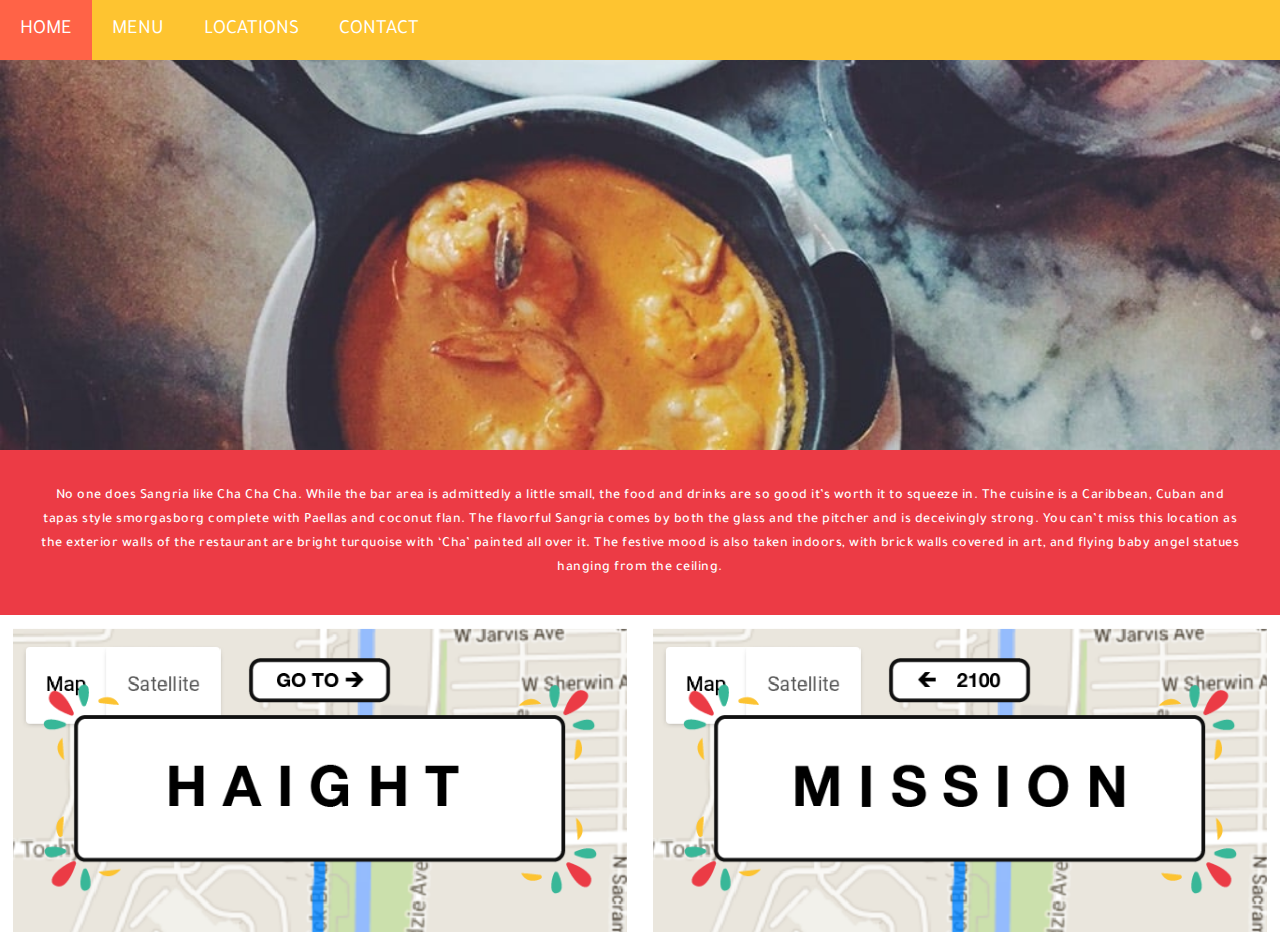
==== webdesign.html @ fb6ab692 "first commit" ====
<!DOCTYPE html>
<html>

<head>
	<meta name="viewport" content="width=device-width, initial-scale=1">
	<title>CHA CHA CHA</title>
	<link href="css/webdesign.css" rel="stylesheet">
	<link href="https://fonts.googleapis.com/css?family=Tajawal:400,500,700,800,900" rel="stylesheet">
</head>


<body>

<div class="topnav" id="myTopnav">
  <a href="#home" class="active">HOME</a>
  <a href="#menu">MENU</a>
  <a href="#locations">LOCATIONS</a>
  <a href="#contact">CONTACT</a>
  <a href="javascript:void(0);" style="font-size:3.5vw;" class="icon" onclick="myFunction()">&#9776;</a>
</div>

<div class="parallax"></div>

<div class="textBlock" style="background-color:#ec3b45">
		<p class="main">No one does Sangria like Cha Cha Cha. While the bar area is admittedly a little small, 
		the food and drinks are so good it’s worth it to squeeze in. The cuisine is a Caribbean, 
		Cuban and tapas style smorgasborg complete with Paellas and coconut flan. The 
		flavorful Sangria comes by both the glass and the pitcher and is deceivingly strong. 
		You can’t miss this location as the exterior walls of the restaurant are bright turquoise 
		with ‘Cha’ painted all over it. The festive mood is also taken indoors, with brick walls 
		covered in art, and flying baby angel statues hanging from the ceiling.</p>
</div>


	<article class="leftCol">
		<a href="#haight"><img src="images/haight.png"></a> 
	</article>


	<article class="rightCol">
		<a href="#mission"><img src="images/mission.png"></a> 
	</article>

<div class="clearFloat"></div>	


<!-- 

		<h2 class="menuSection">name of section</h2>
		<h3 class="menuItem">name of item</h3>
		<p class="menu">description description description description description description</p>

		<h2 class="menuSection">name of section</h2>
		<h3 class="menuItem">name of item</h3>
		<p class="menu">description description description description description description</p>

		<h2 class="menuSection">name of section</h2>
		<h3 class="menuItem">name of item</h3>
		<p class="menu">description description description description description description</p>

		<h2 class="menuSection">name of section</h2>
		<h3 class="menuItem">name of item</h3>
		<p class="menu">description description description description description description</p>


		<h2 class="menuSection">name of section</h2>
		<h3 class="menuItem">name of item</h3>
		<p class="menu">description description description description description description</p>


		<h2 class="menuSection">name of section</h2>
		<h3 class="menuItem">name of item</h3>
		<p class="menu">description description description description description description</p>

		<h2 class="menuSection">name of section</h2>
		<h3 class="menuItem">name of item</h3>
		<p class="menu">description description description description description description</p>

		<h2 class="menuSection">name of section</h2>
		<h3 class="menuItem">name of item</h3>
		<p class="menu">description description description description description description</p>

		<h2 class="menuSection">name of section</h2>
		<h3 class="menuItem">name of item</h3>
		<p class="menu">description description description description description description</p>

-->



<script>

function myFunction() {
var x = document.getElementById("myTopnav");
if (x.className === "topnav") {
x.className += " responsive";
} else {
x.className = "topnav";
}
}

</script>


</body>

</html>
---- css/webdesign.css ----
* {
	box-sizing: border-box;
}

body, html {
  margin: 0 auto;
  height: 100%;
  width: 100%;
  font-family: 'Tajawal', sans-serif;
}

h2.menuSection {
	font-size: 26px;
	color: #ec3b47;
	display: block;
}

h3.menuItem {
	font-size: 20px;
	display: block;
}

p.menu {
	font-size: 12px;
	display: block;
}


p.main {
  font-size: 14px;
  line-height: 24px;
  letter-spacing: 0.5px;
  margin-bottom: 15px;
	font-weight: 500;
	text-align: center;
	color: white;
}

article {
  margin-bottom: 1%;
  background-color: #efefef;
}

img {
    width: 100%;
    height: auto;
}


.textBlock {
	width: 100%;
	padding: 20px 40px;
  position: relative;

}

.leftCol, .rightCol {
  float: left;
  margin: 1%;
  padding: 30px;
  width: 48%;
  background: url(../images/map.png);
  background-size: cover;
}

.clearFloat {
	clear: both;
}

.parallax { 
    background: url(../images/cover.jpg);
    height: 50%; 
    background-attachment: fixed;
    background-position: center;
    background-repeat: no-repeat;
    background-size: cover;
}

.topnav {
  overflow: hidden;
  background-color: #fec430;
  position: fixed; /* Set the navbar to fixed position */
  top: 0; /* Position the navbar at the top of the page */
  width: 100%; /* Full width */
  z-index: 100;
  transition: top 0.3s;
}

.topnav a {
  float: left;
  display: block;
  color: #ffffff;
  text-align: center;
  padding: 18px 20px;
  text-decoration: none;
  font-size: 20px;
}

.topnav a:hover {
  background-color: tomato;
}

.active {
  color: tomato;
}

.topnav .icon {
  display: none;
} 


@media screen and (max-width: 600px) {
  .topnav a:not(:first-child) {display: none;}
  .topnav a.icon {
    float: right;
    display: block;
  }
}

@media screen and (max-width: 600px) {
  .topnav.responsive {position: relative;}
  .topnav.responsive .icon {
    position: absolute;
    right: 0;
    top: 0; 
  }
  .topnav.responsive a {
    float: none;
    display: block;
    text-align: center;
  }
}

@media screen and (max-width: 600px) {
  .rightCol {
    float: none;
    width: 100%;
    display: block;
  }
}

@media screen and (max-width: 600px) {
  .leftCol {
    float: none;
    width: 100%;
    display: block;
  }
}
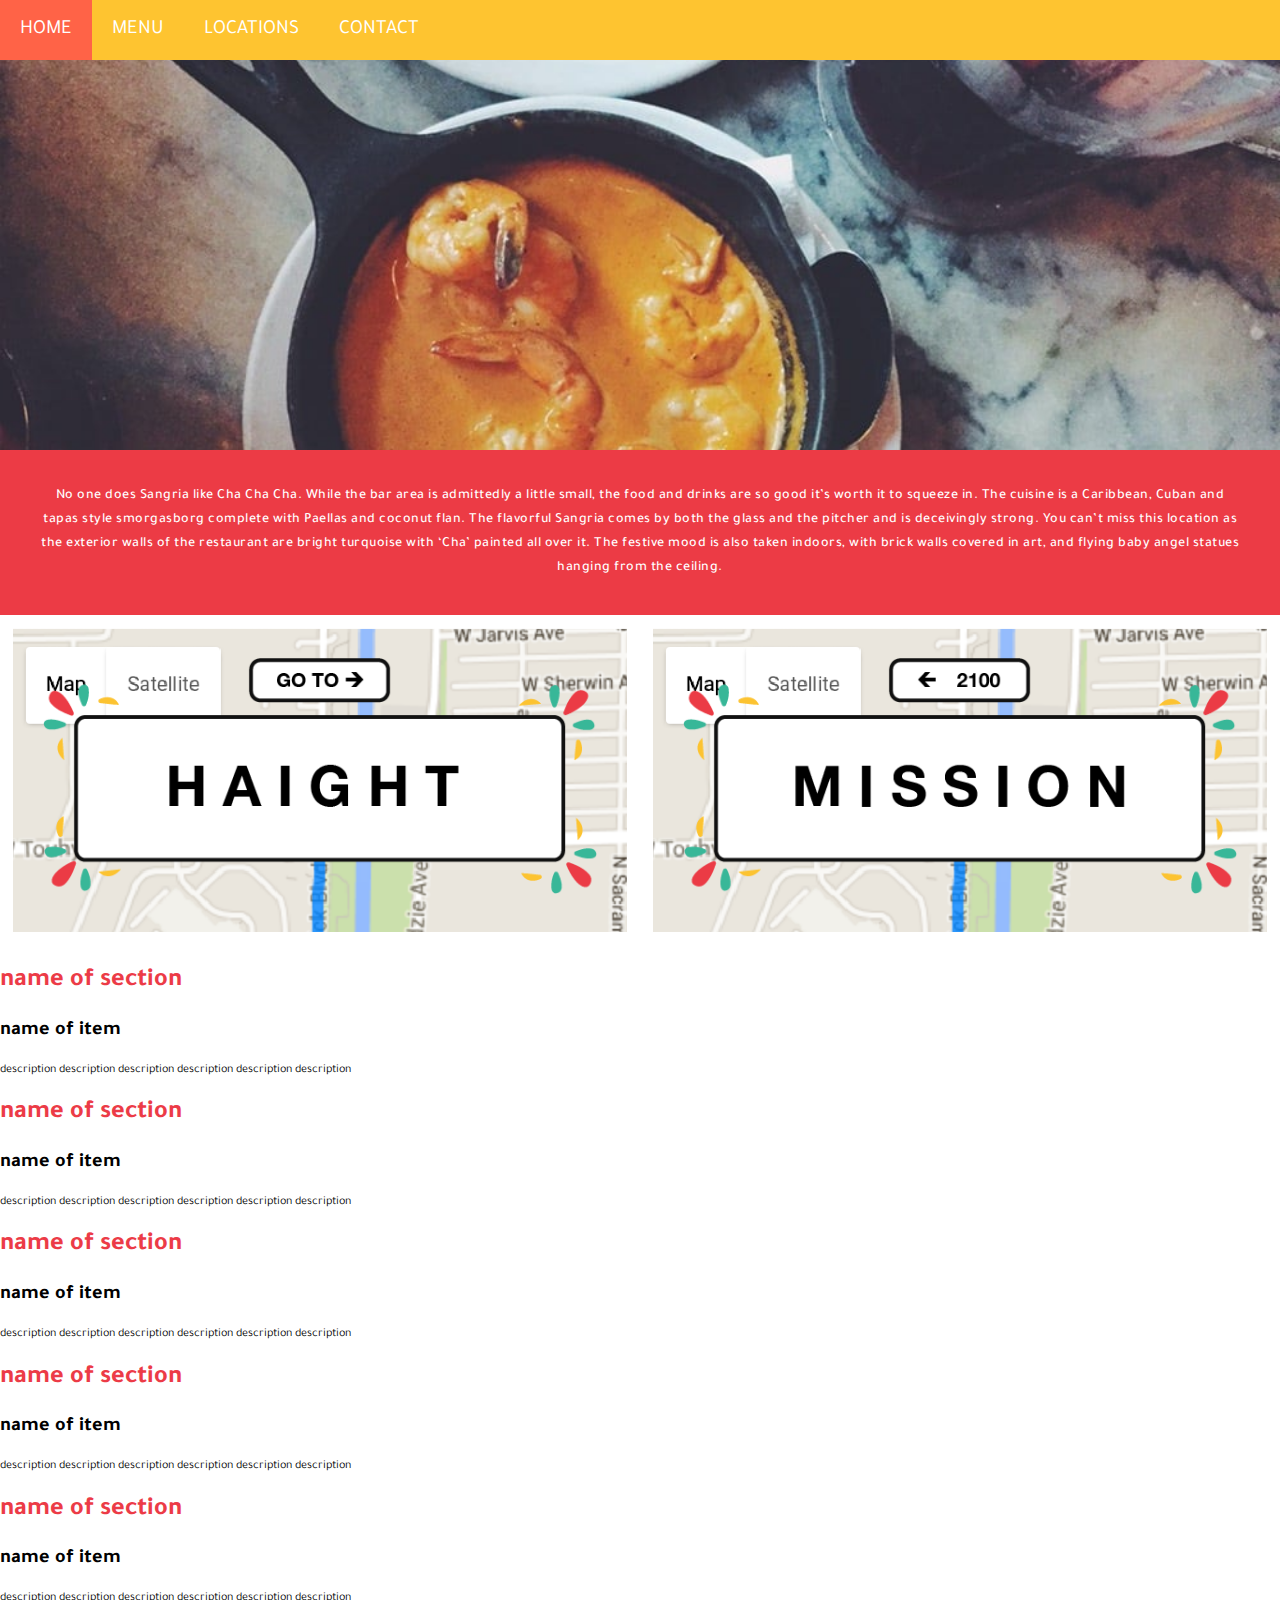
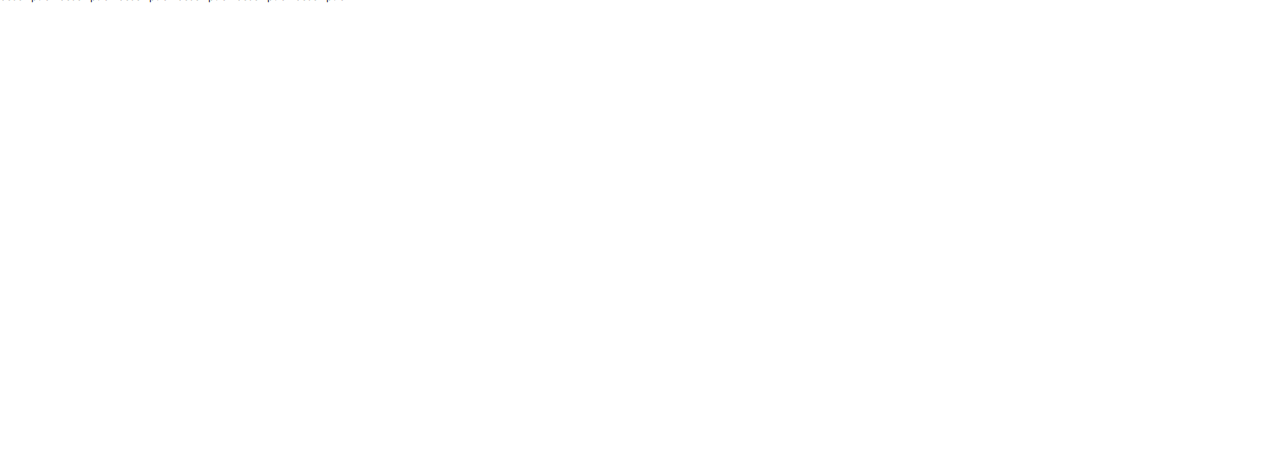
==== commit 8f956ab7: "added menu scroll effect and embedded map" ====
--- a/webdesign.html
+++ b/webdesign.html
@@ -6,6 +6,7 @@
 	<title>CHA CHA CHA</title>
 	<link href="css/webdesign.css" rel="stylesheet">
 	<link href="https://fonts.googleapis.com/css?family=Tajawal:400,500,700,800,900" rel="stylesheet">
+	<script src="js/scrollMagic/scrollMagic.js" type="text/javascript"></script>
 </head>
 
 
@@ -36,12 +37,58 @@
 		<a href="#haight"><img src="images/haight.png"></a> 
 	</article>
 
-
 	<article class="rightCol">
 		<a href="#mission"><img src="images/mission.png"></a> 
 	</article>
 
 <div class="clearFloat"></div>	
+
+
+
+
+
+
+<section>
+
+<div class="menuBlock"><a name="menu"></a>
+	
+		<h2 class="menuSection">name of section</h2>
+		<h3 class="menuItem">name of item</h3>
+		<p class="menu">description description description description description description</p>
+
+		<h2 class="menuSection">name of section</h2>
+		<h3 class="menuItem">name of item</h3>
+		<p class="menu">description description description description description description</p>
+
+		<h2 class="menuSection">name of section</h2>
+		<h3 class="menuItem">name of item</h3>
+		<p class="menu">description description description description description description</p>
+
+		<h2 class="menuSection">name of section</h2>
+		<h3 class="menuItem">name of item</h3>
+		<p class="menu">description description description description description description</p>
+
+
+		<h2 class="menuSection">name of section</h2>
+		<h3 class="menuItem">name of item</h3>
+		<p class="menu">description description description description description description</p>
+
+</div>
+
+
+<div id="wrapper"><a name="locations"></a>
+	<div id="google_map">
+
+<iframe src="https://www.google.com/maps/embed?pb=!1m18!1m12!1m3!1d50494.67511019164!2d-122.50140101569522!3d37.72162147324854!2m3!1f0!2f0!3f0!3m2!1i1024!2i768!4f13.1!3m3!1m2!1s0x80858753d49e1c09%3A0x97a3a2b6c7bbd864!2sCha+Cha+Cha!5e0!3m2!1sen!2sus!4v1525992260821" width="1000" height="450" frameborder="0" style="border:0" allowfullscreen></iframe>
+
+
+	</div>
+
+	<div id="over_map">
+	</div>
+
+</div>
+</section>
 
 
 <!-- 
@@ -99,9 +146,208 @@
 }
 }
 
+
+var controller = new ScrollMagic.Controller();
+var scene = new ScrollMagic.Scene({
+  triggerElement: '.menuBlock'
+})
+
+.setClassToggle('.menuBlock', 'show')
+.addTo(controller);
+
+
+[
+  {
+    "elementType": "geometry",
+    "stylers": [
+      {
+        "color": "#f5f5f5"
+      }
+    ]
+  },
+  {
+    "elementType": "labels.icon",
+    "stylers": [
+      {
+        "visibility": "off"
+      }
+    ]
+  },
+  {
+    "elementType": "labels.text.fill",
+    "stylers": [
+      {
+        "color": "#616161"
+      }
+    ]
+  },
+  {
+    "elementType": "labels.text.stroke",
+    "stylers": [
+      {
+        "color": "#f5f5f5"
+      }
+    ]
+  },
+  {
+    "featureType": "administrative.land_parcel",
+    "elementType": "labels",
+    "stylers": [
+      {
+        "visibility": "off"
+      }
+    ]
+  },
+  {
+    "featureType": "administrative.land_parcel",
+    "elementType": "labels.text.fill",
+    "stylers": [
+      {
+        "color": "#bdbdbd"
+      }
+    ]
+  },
+  {
+    "featureType": "poi",
+    "elementType": "geometry",
+    "stylers": [
+      {
+        "color": "#eeeeee"
+      }
+    ]
+  },
+  {
+    "featureType": "poi",
+    "elementType": "labels.text",
+    "stylers": [
+      {
+        "visibility": "off"
+      }
+    ]
+  },
+  {
+    "featureType": "poi",
+    "elementType": "labels.text.fill",
+    "stylers": [
+      {
+        "color": "#757575"
+      }
+    ]
+  },
+  {
+    "featureType": "poi.park",
+    "elementType": "geometry",
+    "stylers": [
+      {
+        "color": "#e5e5e5"
+      }
+    ]
+  },
+  {
+    "featureType": "poi.park",
+    "elementType": "labels.text.fill",
+    "stylers": [
+      {
+        "color": "#9e9e9e"
+      }
+    ]
+  },
+  {
+    "featureType": "road",
+    "elementType": "geometry",
+    "stylers": [
+      {
+        "color": "#ffffff"
+      }
+    ]
+  },
+  {
+    "featureType": "road.arterial",
+    "elementType": "labels.text.fill",
+    "stylers": [
+      {
+        "color": "#757575"
+      }
+    ]
+  },
+  {
+    "featureType": "road.highway",
+    "elementType": "geometry",
+    "stylers": [
+      {
+        "color": "#dadada"
+      }
+    ]
+  },
+  {
+    "featureType": "road.highway",
+    "elementType": "labels.text.fill",
+    "stylers": [
+      {
+        "color": "#616161"
+      }
+    ]
+  },
+  {
+    "featureType": "road.local",
+    "elementType": "labels",
+    "stylers": [
+      {
+        "visibility": "off"
+      }
+    ]
+  },
+  {
+    "featureType": "road.local",
+    "elementType": "labels.text.fill",
+    "stylers": [
+      {
+        "color": "#9e9e9e"
+      }
+    ]
+  },
+  {
+    "featureType": "transit.line",
+    "elementType": "geometry",
+    "stylers": [
+      {
+        "color": "#e5e5e5"
+      }
+    ]
+  },
+  {
+    "featureType": "transit.station",
+    "elementType": "geometry",
+    "stylers": [
+      {
+        "color": "#eeeeee"
+      }
+    ]
+  },
+  {
+    "featureType": "water",
+    "elementType": "geometry",
+    "stylers": [
+      {
+        "color": "#c9c9c9"
+      }
+    ]
+  },
+  {
+    "featureType": "water",
+    "elementType": "labels.text.fill",
+    "stylers": [
+      {
+        "color": "#9e9e9e"
+      }
+    ]
+  }
+]
+
+
 </script>
 
 
 </body>
 
-</html>+</html>
